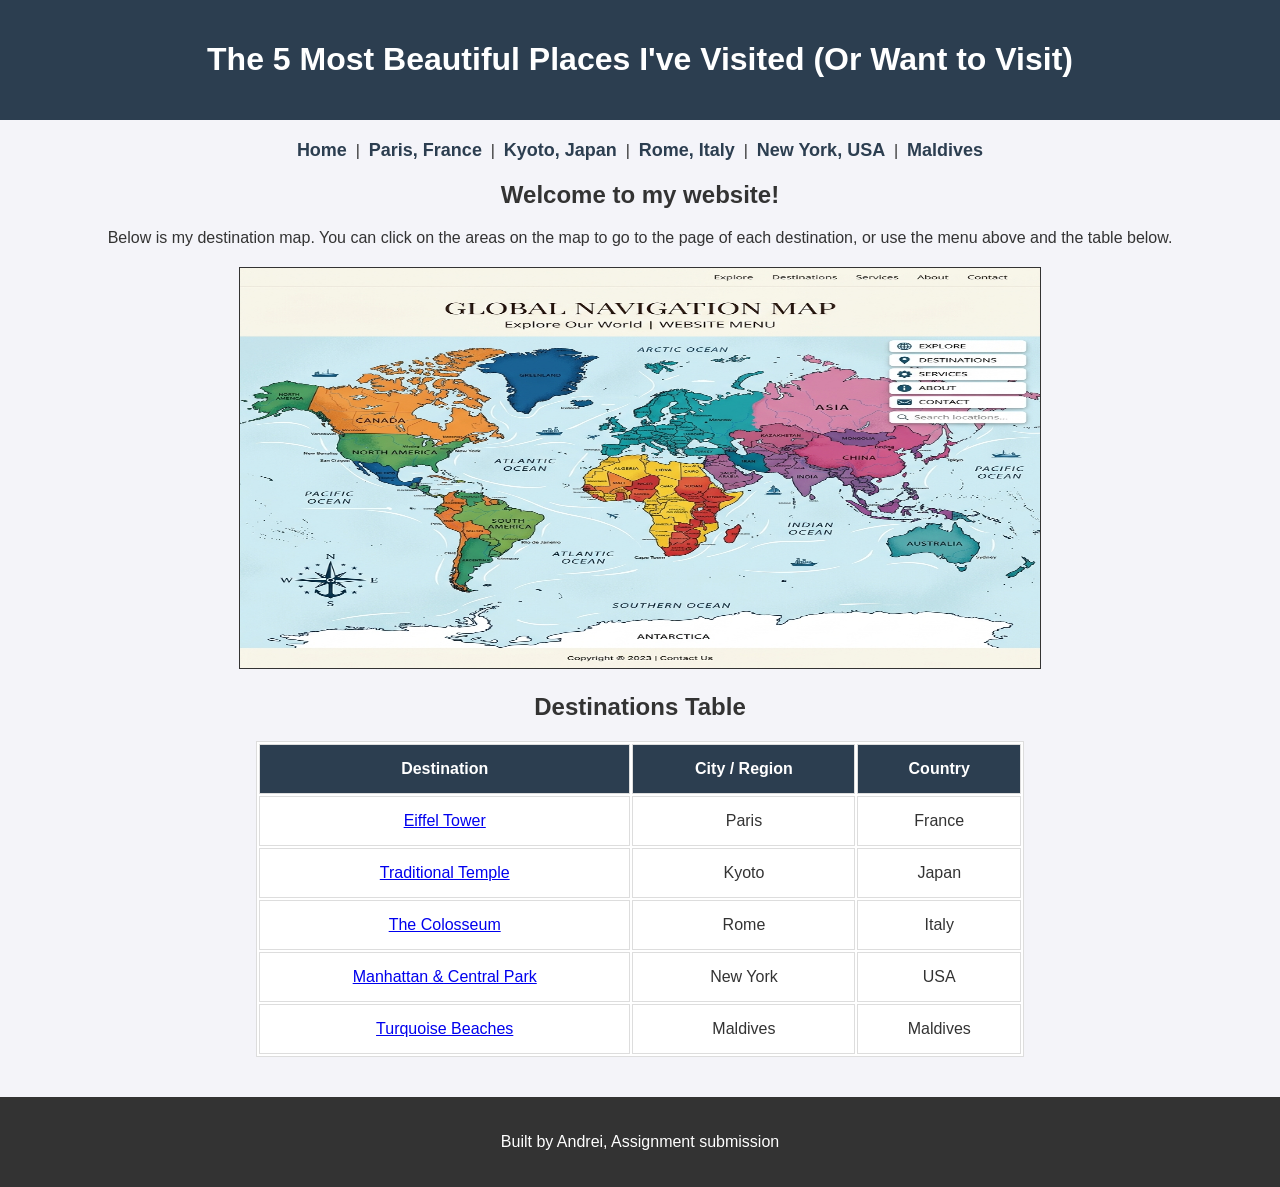
==== index.html @ a7802e91 "Initial commit" ====
<!DOCTYPE html>
<html lang="en">
<head>
    <meta charset="UTF-8">
    <title>The 5 Most Beautiful Places I've Visited (Or Want to Visit)</title>
    <link rel="stylesheet" href="style.css">
</head>
<body>

<div class="header-div">
    <h1>The 5 Most Beautiful Places I've Visited (Or Want to Visit)</h1>
</div>

<div class="nav-div">
    <a href="index.html">Home</a> &nbsp;|&nbsp;
    <a href="paris.html">Paris, France</a> &nbsp;|&nbsp;
    <a href="kyoto.html">Kyoto, Japan</a> &nbsp;|&nbsp;
    <a href="rome.html">Rome, Italy</a> &nbsp;|&nbsp;
    <a href="newyork.html">New York, USA</a> &nbsp;|&nbsp;
    <a href="maldives.html">Maldives</a>
</div>

<div>
    <div>
        <h2>Welcome to my website!</h2>
        <p>Below is my destination map. You can click on the areas on the map to go to the page of each destination, or use the menu above and the table below.</p>
        
        <div style="margin: 20px;">
            <!-- Image Map -->
            <img src="images/world_map.png" alt="World Map" usemap="#worldmap" width="800" height="400" border="1">
            
            <map name="worldmap">
                <area shape="rect" coords="0,0,160,400" href="newyork.html" alt="New York">
                <area shape="rect" coords="161,0,320,400" href="paris.html" alt="Paris">
                <area shape="rect" coords="321,0,480,400" href="rome.html" alt="Rome">
                <area shape="rect" coords="481,0,640,400" href="maldives.html" alt="Maldives">
                <area shape="rect" coords="641,0,800,400" href="kyoto.html" alt="Kyoto">
            </map>
        </div>
    </div>

    <div>
        <h2>Destinations Table</h2>
        <table class="dest-table">
            <tr>
                <th>Destination</th>
                <th>City / Region</th>
                <th>Country</th>
            </tr>
            <tr>
                <td><a href="paris.html">Eiffel Tower</a></td>
                <td>Paris</td>
                <td>France</td>
            </tr>
            <tr>
                <td><a href="kyoto.html">Traditional Temple</a></td>
                <td>Kyoto</td>
                <td>Japan</td>
            </tr>
            <tr>
                <td><a href="rome.html">The Colosseum</a></td>
                <td>Rome</td>
                <td>Italy</td>
            </tr>
            <tr>
                <td><a href="newyork.html">Manhattan & Central Park</a></td>
                <td>New York</td>
                <td>USA</td>
            </tr>
            <tr>
                <td><a href="maldives.html">Turquoise Beaches</a></td>
                <td>Maldives</td>
                <td>Maldives</td>
            </tr>
        </table>
    </div>
</div>

<div class="footer-div">
   <p>Built by Andrei, Assignment submission</p>
</div>

</body>
</html>
---- style.css ----
body {
    font-family: Arial, sans-serif;
    background-color: #f4f4f9;
    color: #333333;
    text-align: center;
    margin: 0;
    padding: 0;
}

.header-div {
    background-color: #2c3e50;
    color: white;
    padding: 20px;
}

.nav-div {
    margin: 20px;
}

.nav-div a {
    text-decoration: none;
    color: #2c3e50;
    font-weight: bold;
    font-size: 18px;
}

.nav-div a:hover {
    color: #e74c3c;
}

table.layout-table {
    margin-left: auto;
    margin-right: auto;
    margin-top: 40px;
    width: 80%;
    background-color: white;
    border: 1px solid #dddddd;
}

table.layout-table td {
    padding: 30px;
    vertical-align: top;
    border: 1px solid #dddddd;
}

table.dest-table {
    margin-left: auto;
    margin-right: auto;
    margin-top: 20px;
    width: 60%;
    background-color: white;
    border: 1px solid #dddddd;
}

table.dest-table th, table.dest-table td {
    border: 1px solid #dddddd;
    padding: 15px;
    text-align: center;
}

table.dest-table th {
    background-color: #2c3e50;
    color: white;
}

.footer-div {
    margin-top: 40px;
    padding: 20px;
    background-color: #333333;
    color: white;
}

img.destination-img {
    width: 400px;
    border: 1px solid #cccccc;
}

.back-link {
    background-color: #2c3e50;
    color: white;
    text-decoration: none;
    padding: 10px;
}

.back-link:hover {
    background-color: #e74c3c;
}
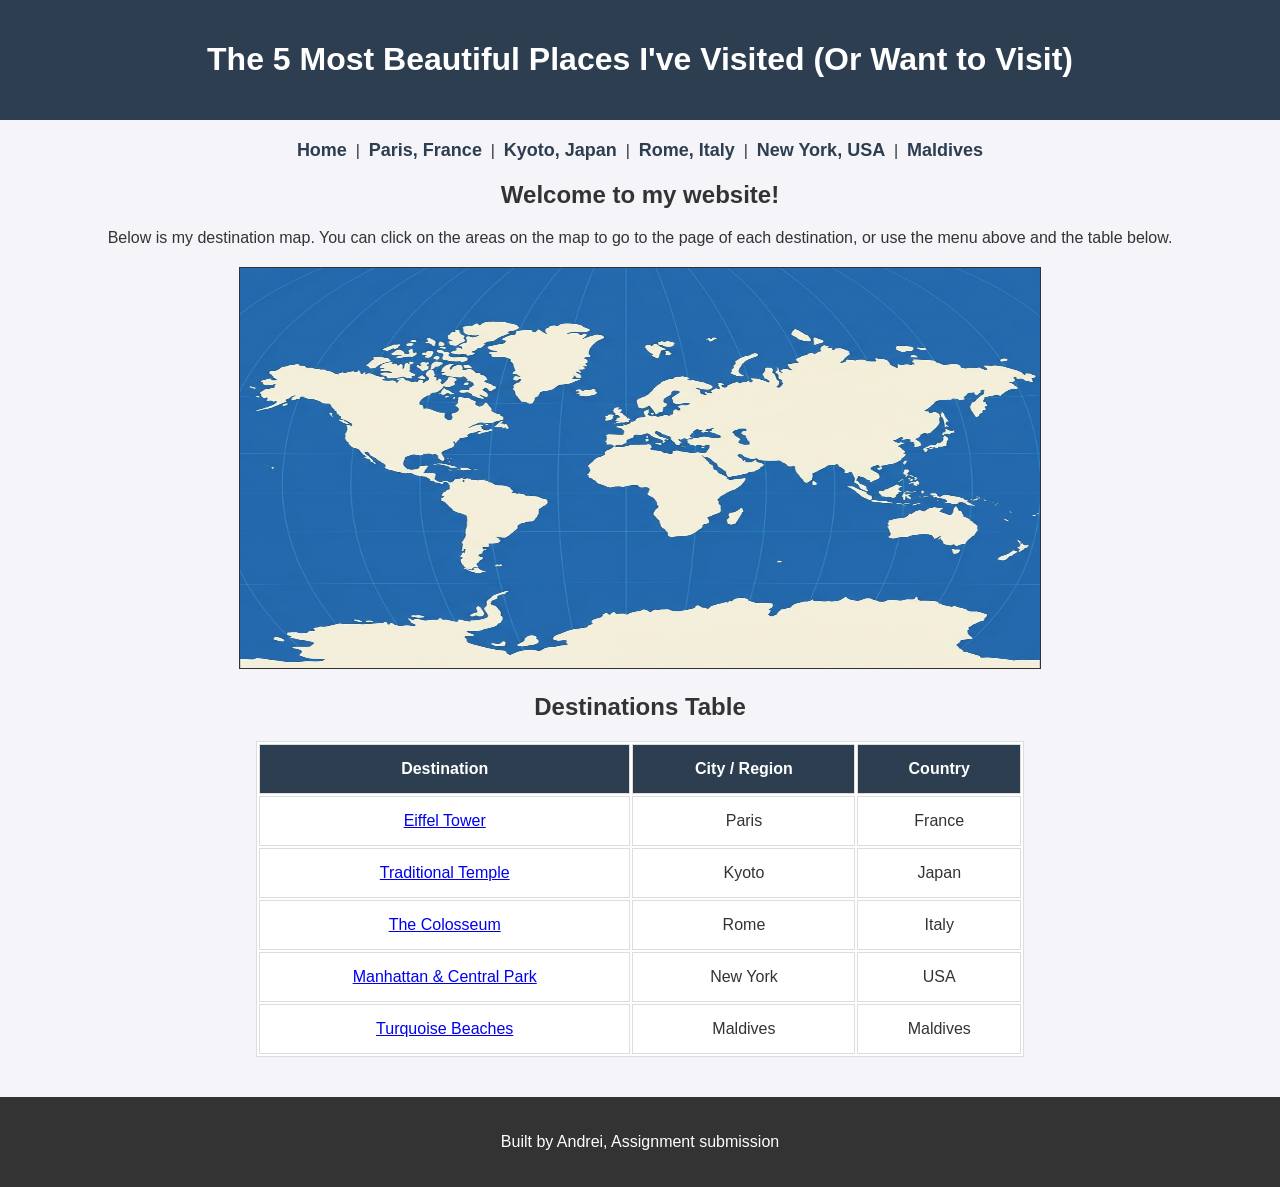
==== commit 81363a0b: "Replace world map with a modern one and update image map coordinates" ====
--- a/index.html
+++ b/index.html
@@ -30,11 +30,11 @@
             <img src="images/world_map.png" alt="World Map" usemap="#worldmap" width="800" height="400" border="1">
             
             <map name="worldmap">
-                <area shape="rect" coords="0,0,160,400" href="newyork.html" alt="New York">
-                <area shape="rect" coords="161,0,320,400" href="paris.html" alt="Paris">
-                <area shape="rect" coords="321,0,480,400" href="rome.html" alt="Rome">
-                <area shape="rect" coords="481,0,640,400" href="maldives.html" alt="Maldives">
-                <area shape="rect" coords="641,0,800,400" href="kyoto.html" alt="Kyoto">
+                <area shape="circle" coords="220,150,30" href="newyork.html" alt="New York" title="New York, USA">
+                <area shape="circle" coords="400,120,30" href="paris.html" alt="Paris" title="Paris, France">
+                <area shape="circle" coords="420,140,30" href="rome.html" alt="Rome" title="Rome, Italy">
+                <area shape="circle" coords="540,220,30" href="maldives.html" alt="Maldives" title="Maldives">
+                <area shape="circle" coords="680,140,30" href="kyoto.html" alt="Kyoto" title="Kyoto, Japan">
             </map>
         </div>
     </div>
